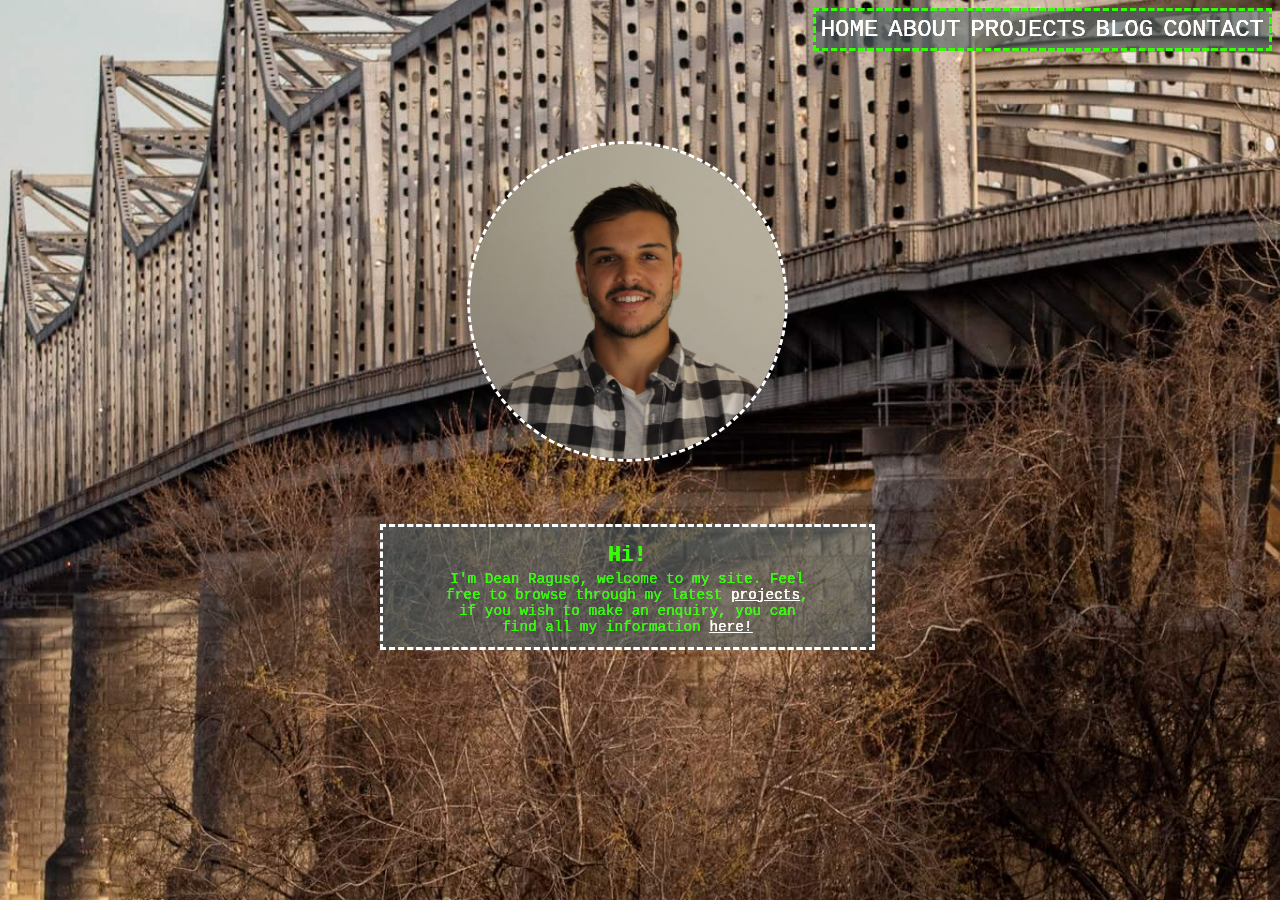
==== index.html @ 40aebc7a "Changed file structure to work on github pages" ====
<!-- Home page for website -->
<!DOCTYPE html>
<html lang="en">
<head>
    <link rel="stylesheet" href="./styles/style.css" integrity="sha384-Sdvrkb78jb+ESPAdxQhi0XOh5vm7i3lNzwHLWVmPhUJMbXLY2nWlwTQOoKJ3y9z/">
    <meta charset="UTF-8">
    <meta http-equiv="X-UA-Compatible" content="IE=edge">
    <meta name="viewport" content="width=device-width, initial-scale=1.0">
    <title>Dean Portfolio</title>
</head>
<body id="home_page">
    <header id="mobile_header" >
        <h1>Home</h1>
        
        <!-- Below is the mobile navigation implementation -->
        <label for="toggle">
            <img alt="Hamburger Menu Logo" src="assets/Hamburger_icon.svg" />
        </label>
        <input id="toggle" type="checkbox"/>
        <nav class="mob_nav">
            <ul>
                <li id="home"><a href="./index.html">HOME</a></li>
                <li id="about"><a href="./about.html">ABOUT</a></li>
                <li id="projects"><a href="./projects.html">PROJECTS</a></li>
                <li id="blog"><a href="./blog.html">BLOG</a></li>
                <li id="contact"><a href="./contact.html">CONTACT</a></li>
            </ul>
        </nav>
    </header>

    <!-- Ordinary navigation implementation below -->
    <nav id="reg_nav">
        <ul>
            <li id="home"><a href="./index.html">HOME</a></li>
            <li id="about"><a href="./about.html">ABOUT</a></li>
            <li id="projects"><a href="./projects.html">PROJECTS</a></li>
            <li id="blog"><a href="./blog.html">BLOG</a></li>
            <li id="contact"><a href="./contact.html">CONTACT</a></li>
        </ul>
    </nav>
    <main>
        <!-- Profile Image -->
        <img alt="Profile Image" src="assets/profile.jpeg"/>
        <br/>
        <!-- Welcome Chunk -->
        <article>
            <h2>Hi!</h2>
            I'm Dean Raguso, welcome to my site. Feel free to 
            browse through my latest <a href="./projects.html">
            projects</a>, if you wish to make
            an enquiry, you can find all my information 
            <a href="./contact.html">here!</a>
        </article>
    </main>
</body>
</html>
---- styles/style.css ----
/* The Overarching Style Document */

/* Import Stylesheets */
@import url("./positioning.css");
@import url("./theme.css");
@import url("./navigation.css");
@import url("./scroll.css");
@import url("./font.css");
@import url("./color.css");
@import url("./border.css");
@import url("./background.css");
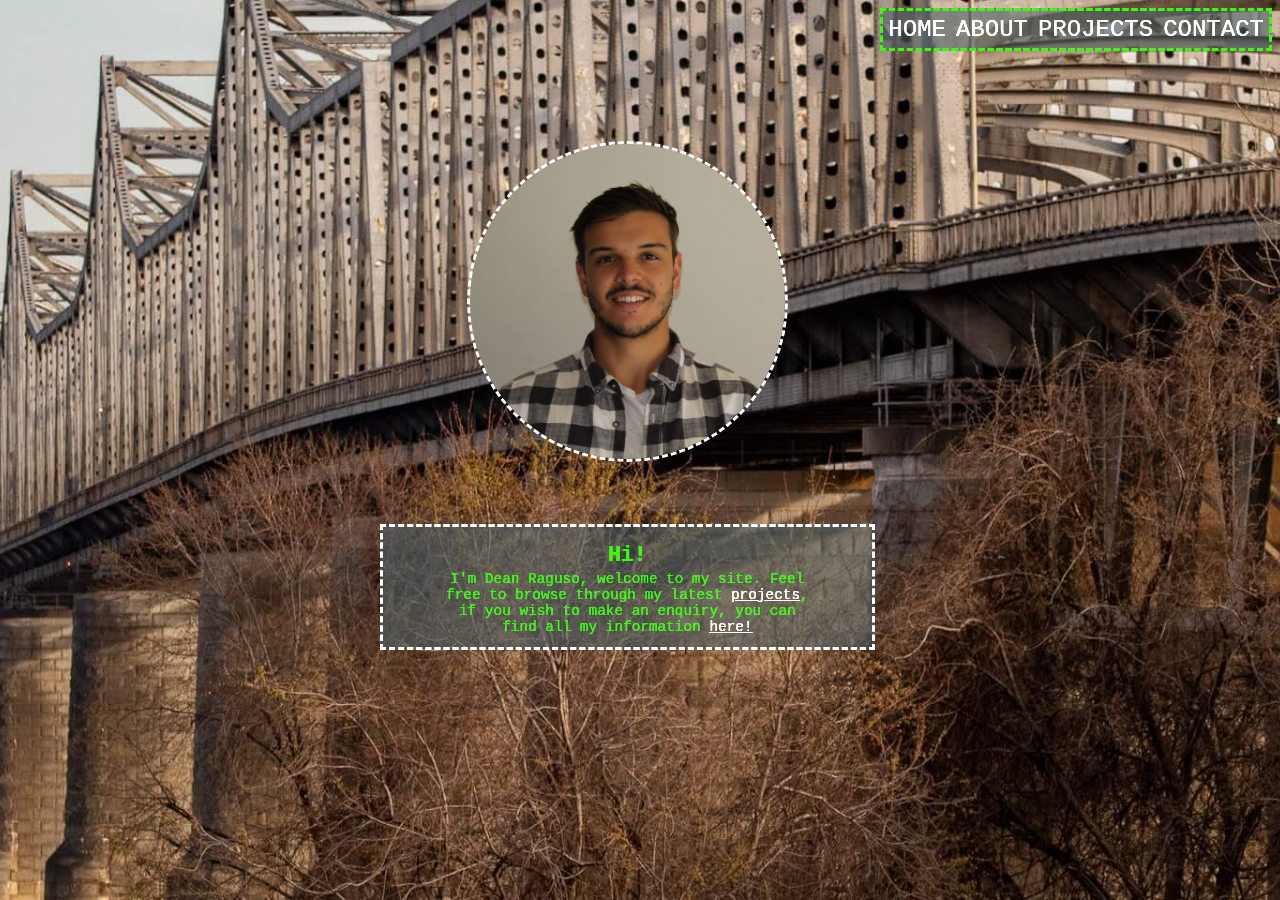
==== commit a7a757d4: "Removed blogs page" ====
--- a/index.html
+++ b/index.html
@@ -22,7 +22,6 @@
                 <li id="home"><a href="./index.html">HOME</a></li>
                 <li id="about"><a href="./about.html">ABOUT</a></li>
                 <li id="projects"><a href="./projects.html">PROJECTS</a></li>
-                <li id="blog"><a href="./blog.html">BLOG</a></li>
                 <li id="contact"><a href="./contact.html">CONTACT</a></li>
             </ul>
         </nav>
@@ -34,7 +33,6 @@
             <li id="home"><a href="./index.html">HOME</a></li>
             <li id="about"><a href="./about.html">ABOUT</a></li>
             <li id="projects"><a href="./projects.html">PROJECTS</a></li>
-            <li id="blog"><a href="./blog.html">BLOG</a></li>
             <li id="contact"><a href="./contact.html">CONTACT</a></li>
         </ul>
     </nav>
